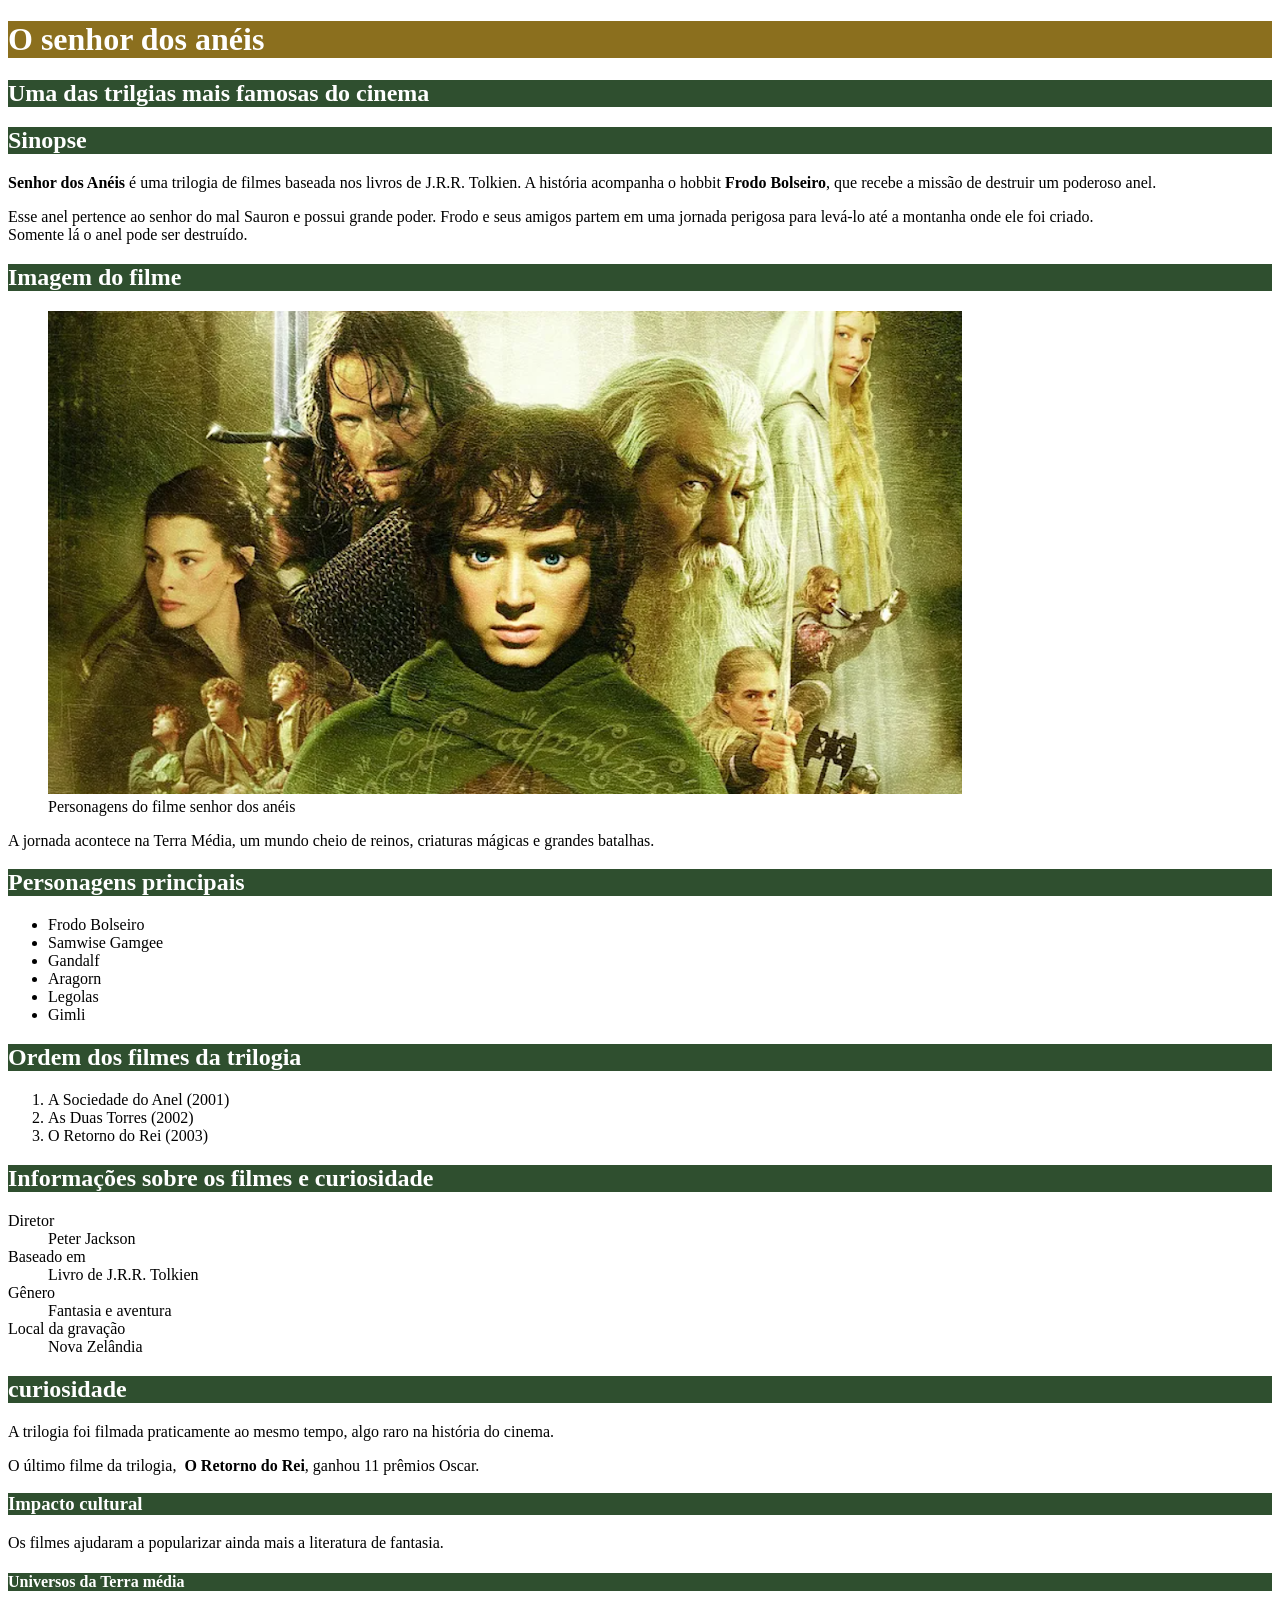
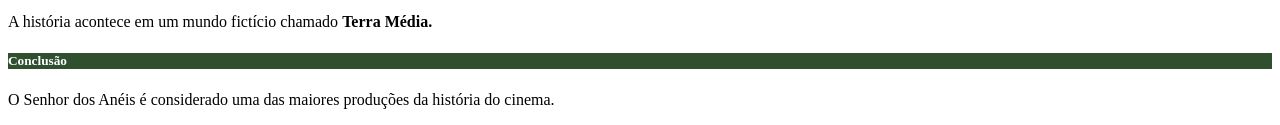
==== index.html @ d428ec87 "Add files via upload" ====
<!DOCTYPE html>
<html>
    <head>
<title>filme o senhor dos anéis</title>
<meta charset="utf8">
<style>
 #titulo_principal{
    background-color: #8B6F1E;
    color: white;
 }

 .titulo_secundario{
    background-color: #2F4F2F;
    color:white;
 }
</style>
    </head>

    <body>
    <h1 id="titulo_principal">O senhor dos anéis</h1>
    <h2 class="titulo_secundario">Uma das trilgias mais famosas do cinema</h2>
    <h2 class="titulo_secundario">Sinopse </h2>
    <p><strong>Senhor dos Anéis</strong> é uma trilogia de filmes baseada nos livros de J.R.R.
        Tolkien. A história acompanha o hobbit<strong> Frodo Bolseiro</strong>, que recebe a missão
        de destruir um poderoso anel.</p>

        <p>Esse anel pertence ao senhor do mal Sauron e possui grande poder. Frodo e
            seus amigos partem em uma jornada perigosa para levá-lo até a montanha
            onde ele foi criado.
           <br> Somente lá o anel pode ser destruído.</p>
    <h2 class="titulo_secundario">Imagem do filme</h2>
    <figure>
    <img src="img/senhor_dos_aneis.png" alt="personagens do filme senhor dos anéis"/>
    <figcaption>Personagens do filme senhor dos anéis</figcaption>
    </figure>
    <p>A jornada acontece na Terra Média, um mundo cheio de reinos, criaturas
        mágicas e grandes batalhas.</p>
    <h2 class="titulo_secundario">Personagens principais</h2>
    <ul>
        <li>Frodo Bolseiro</li>
        <li> Samwise Gamgee</li>
        <li> Gandalf</li>
        <li>  Aragorn</li>
        <li> Legolas</li>
        <li> Gimli</li>
    </ul>
    <h2 class="titulo_secundario">Ordem dos filmes da trilogia</h2>
    <ol>
        <li>A Sociedade do Anel (2001)</li>
        <li> As Duas Torres (2002)</li>
        <li> O Retorno do Rei (2003)</li>
    </ol>
    <h2 class="titulo_secundario">Informações sobre os filmes e curiosidade</h2>
    <dl>
        <dt>Diretor</dt>
            <dd>Peter Jackson</dd>
        <dt>Baseado em</dt>
            <dd>Livro de J.R.R. Tolkien</dd>
        <dt>Gênero</dt>
            <dd>Fantasia e aventura</dd>
        <dt>Local da gravação</dt>
            <dd>Nova Zelândia</dd>
    </dl>
    <h2 class="titulo_secundario">curiosidade</h2>
    <p>A trilogia foi filmada praticamente ao mesmo tempo, algo raro na história do
        cinema.</p>
        <p>O último filme da trilogia, <strong> O Retorno do Rei</strong>, ganhou 11 prêmios Oscar.</p>
    <h3 class="titulo_secundario">Impacto cultural</h3>
    <p>Os filmes ajudaram a popularizar ainda mais a literatura de fantasia.</p>
    <h4 class="titulo_secundario">Universos da Terra média</h4>
    <p>A história acontece em um mundo fictício chamado <strong>Terra Média.</strong></p>
    <h5 class="titulo_secundario">Conclusão</h5>
    <p>O Senhor dos Anéis é considerado uma das maiores produções da história do
        cinema.</p>
    </body>
</html>
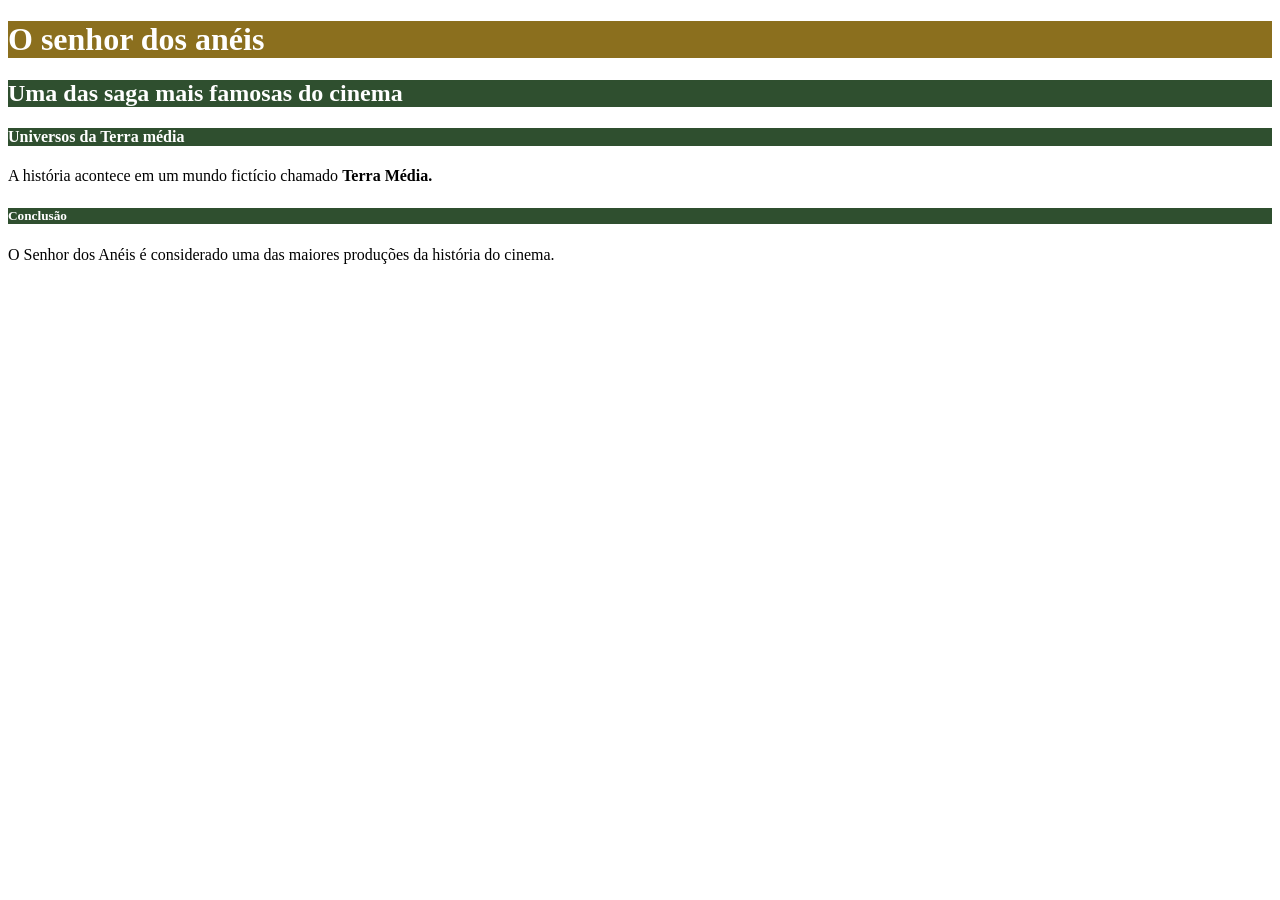
==== commit 8b459ce6: "mudança de css" ====
--- a/index.html
+++ b/index.html
@@ -17,56 +17,21 @@
     </head>
 
     <body>
+   <div> 
     <h1 id="titulo_principal">O senhor dos anéis</h1>
-    <h2 class="titulo_secundario">Uma das trilgias mais famosas do cinema</h2>
-    <h2 class="titulo_secundario">Sinopse </h2>
-    <p><strong>Senhor dos Anéis</strong> é uma trilogia de filmes baseada nos livros de J.R.R.
-        Tolkien. A história acompanha o hobbit<strong> Frodo Bolseiro</strong>, que recebe a missão
-        de destruir um poderoso anel.</p>
+    <h2 class="titulo_secundario">Uma das saga mais famosas do cinema</h2>
+    <nav>
+        <a href="index.html"></a>
+        <a href="sinopse.html"></a>
+        <a href="imagem do filme.html"></a>
+        <a href="personagem principais.html"></a>
+        <a href="informaçoes.html"></a>
+        <a href="curiosidades.html"></a>
+        <a href="inpacto cultural"></a>
+    </nav>
 
-        <p>Esse anel pertence ao senhor do mal Sauron e possui grande poder. Frodo e
-            seus amigos partem em uma jornada perigosa para levá-lo até a montanha
-            onde ele foi criado.
-           <br> Somente lá o anel pode ser destruído.</p>
-    <h2 class="titulo_secundario">Imagem do filme</h2>
-    <figure>
-    <img src="img/senhor_dos_aneis.png" alt="personagens do filme senhor dos anéis"/>
-    <figcaption>Personagens do filme senhor dos anéis</figcaption>
-    </figure>
-    <p>A jornada acontece na Terra Média, um mundo cheio de reinos, criaturas
-        mágicas e grandes batalhas.</p>
-    <h2 class="titulo_secundario">Personagens principais</h2>
-    <ul>
-        <li>Frodo Bolseiro</li>
-        <li> Samwise Gamgee</li>
-        <li> Gandalf</li>
-        <li>  Aragorn</li>
-        <li> Legolas</li>
-        <li> Gimli</li>
-    </ul>
-    <h2 class="titulo_secundario">Ordem dos filmes da trilogia</h2>
-    <ol>
-        <li>A Sociedade do Anel (2001)</li>
-        <li> As Duas Torres (2002)</li>
-        <li> O Retorno do Rei (2003)</li>
-    </ol>
-    <h2 class="titulo_secundario">Informações sobre os filmes e curiosidade</h2>
-    <dl>
-        <dt>Diretor</dt>
-            <dd>Peter Jackson</dd>
-        <dt>Baseado em</dt>
-            <dd>Livro de J.R.R. Tolkien</dd>
-        <dt>Gênero</dt>
-            <dd>Fantasia e aventura</dd>
-        <dt>Local da gravação</dt>
-            <dd>Nova Zelândia</dd>
-    </dl>
-    <h2 class="titulo_secundario">curiosidade</h2>
-    <p>A trilogia foi filmada praticamente ao mesmo tempo, algo raro na história do
-        cinema.</p>
-        <p>O último filme da trilogia, <strong> O Retorno do Rei</strong>, ganhou 11 prêmios Oscar.</p>
-    <h3 class="titulo_secundario">Impacto cultural</h3>
-    <p>Os filmes ajudaram a popularizar ainda mais a literatura de fantasia.</p>
+</div>
+
     <h4 class="titulo_secundario">Universos da Terra média</h4>
     <p>A história acontece em um mundo fictício chamado <strong>Terra Média.</strong></p>
     <h5 class="titulo_secundario">Conclusão</h5>
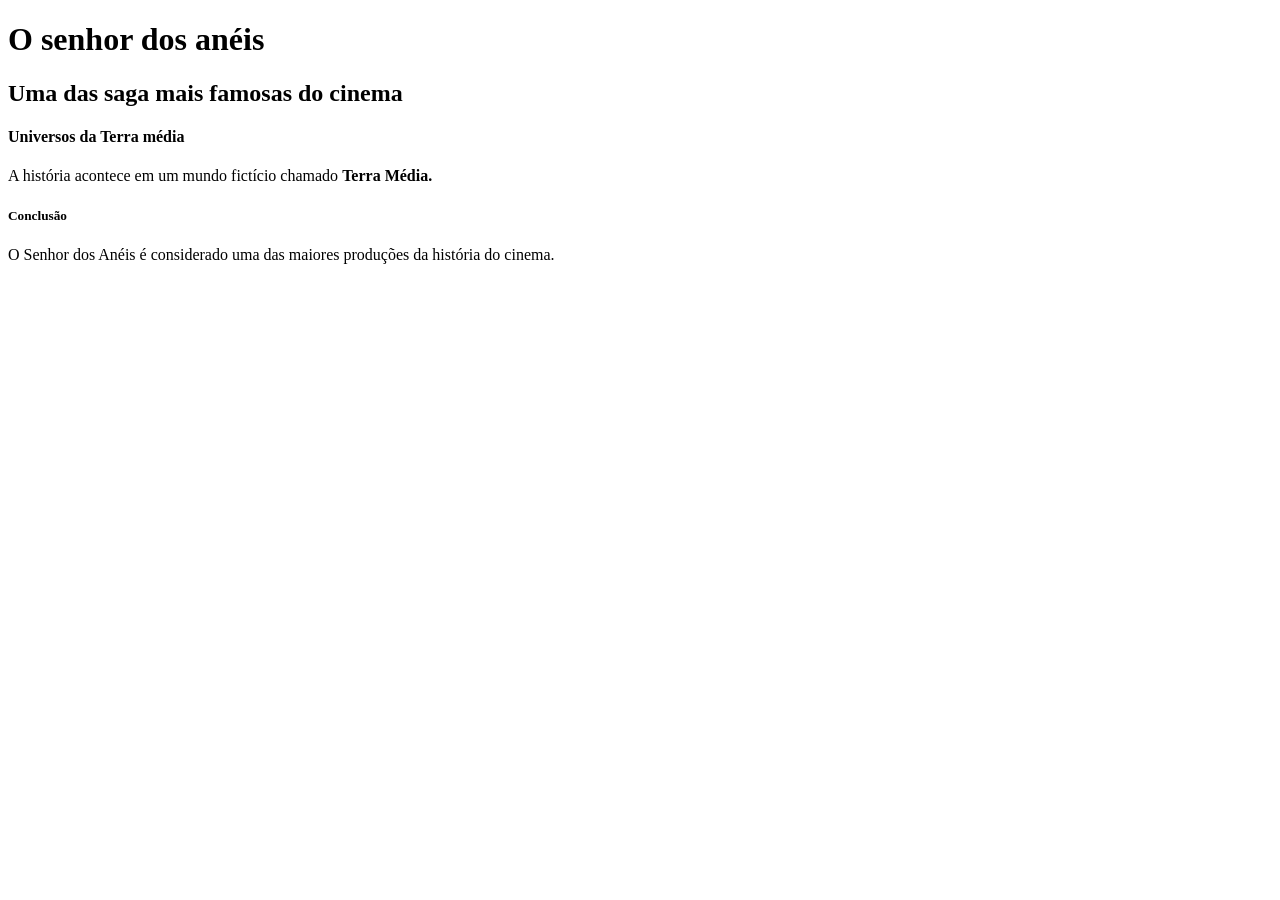
==== commit ec0ca00a: "atu" ====
--- a/index.html
+++ b/index.html
@@ -3,21 +3,11 @@
     <head>
 <title>filme o senhor dos anéis</title>
 <meta charset="utf8">
-<style>
- #titulo_principal{
-    background-color: #8B6F1E;
-    color: white;
- }
-
- .titulo_secundario{
-    background-color: #2F4F2F;
-    color:white;
- }
-</style>
+<link rel="stylesheet" href="styles.css">
     </head>
 
     <body>
-   <div> 
+   <div id="titulo principal"></div>
     <h1 id="titulo_principal">O senhor dos anéis</h1>
     <h2 class="titulo_secundario">Uma das saga mais famosas do cinema</h2>
     <nav>
@@ -28,6 +18,7 @@
         <a href="informaçoes.html"></a>
         <a href="curiosidades.html"></a>
         <a href="inpacto cultural"></a>
+         <a href="contato.html"></a>
     </nav>
 
 </div>
